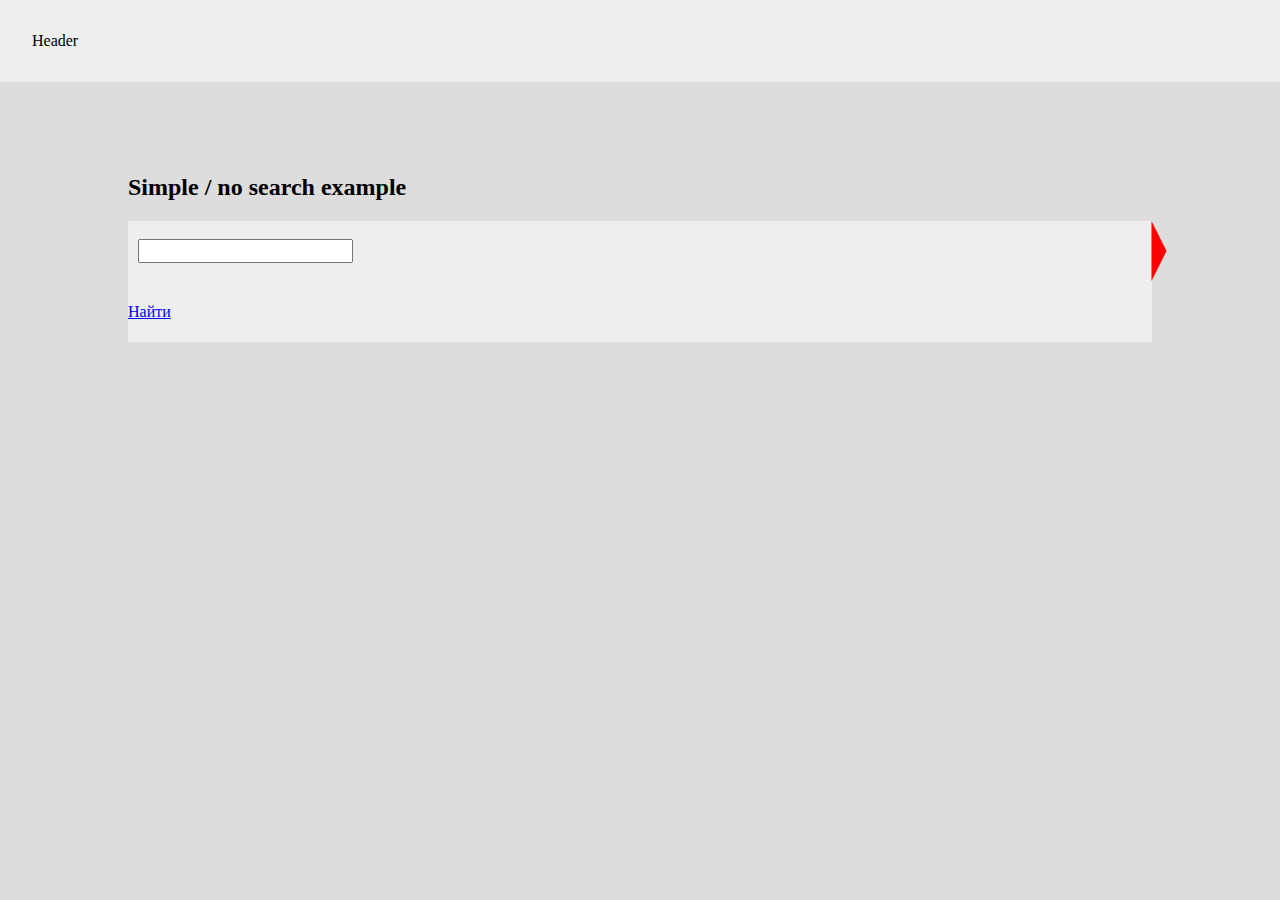
==== blocks/head/head.html @ 8ec45f77 "Head: search input v 0.1" ====
<!DOCTYPE HTML>
<html>
<head>
    <meta charset="UTF-8">
    <title>Head</title>
    <link rel="stylesheet" href="../s/all.css">
    <link rel="stylesheet" href="../head/head.css" />

    <script type="text/javascript" src="http://yandex.st/jquery/1.7.1/jquery.js"></script>

    <script type="text/javascript" src="../../nanoblocks.js"></script>
    <script type="text/javascript" src="../head/head.js"></script>
</head>
<body>
    <div class="nb-head">Header</div>
    <br/>
    <br/>
    <br/>
    <br/>

    <section>

        <h2>Simple / no search example</h2>

        <div class="nb-search">
            <div class="nb-search-arrow"></div>
            <div class="nb-search-content">
                <div class="nb-search-input-container">
                    <input type="text" class="nb-search-input" />
                </div>
                <div class="nb-search-button-container">
                    <a class="button button_size_l button_arrowed" href="#">Найти<span class="button__arrow"></span></a>
                </div>
            </div>
        </div>

    </section>
</body>
</html>
---- blocks/head/head.css ----
/*****************************************************************************/
/* General */
body {
    margin: 0;
    padding: 0;
    background: #DDD;
}

section {
    width: 80%;
    margin: 0 auto;
}

/*****************************************************************************/
/* Header */
.nb-head {
    padding: 2em;
    background: #EEE;
}

/*****************************************************************************/
/* Search arrow */
.nb-search {
    background: red;
    width: 100%;
    margin: 0 auto;

}

.nb-search-arrow {
    float: right;
    width: 0;
    height: 0;

    border: 30px solid red;
    border-top-color: #DDD;
    border-bottom-color: #DDD;
    border-right-width: 0;
    -webkit-transform: scaleX(0.5);

    margin-right: -22px;
}

.nb-search-content {
    height: 100%;
    line-height: 60px;
    background: #EEE;
}

.nb-search-input {
    font-size: 16px;
    vertical-align: middle;
    margin-bottom: 3px;
    margin-left: 10px;
    margin-right: 3px;
}

.nb-search-content .button {
    vertical-align: middle;
    text-align: center;
}
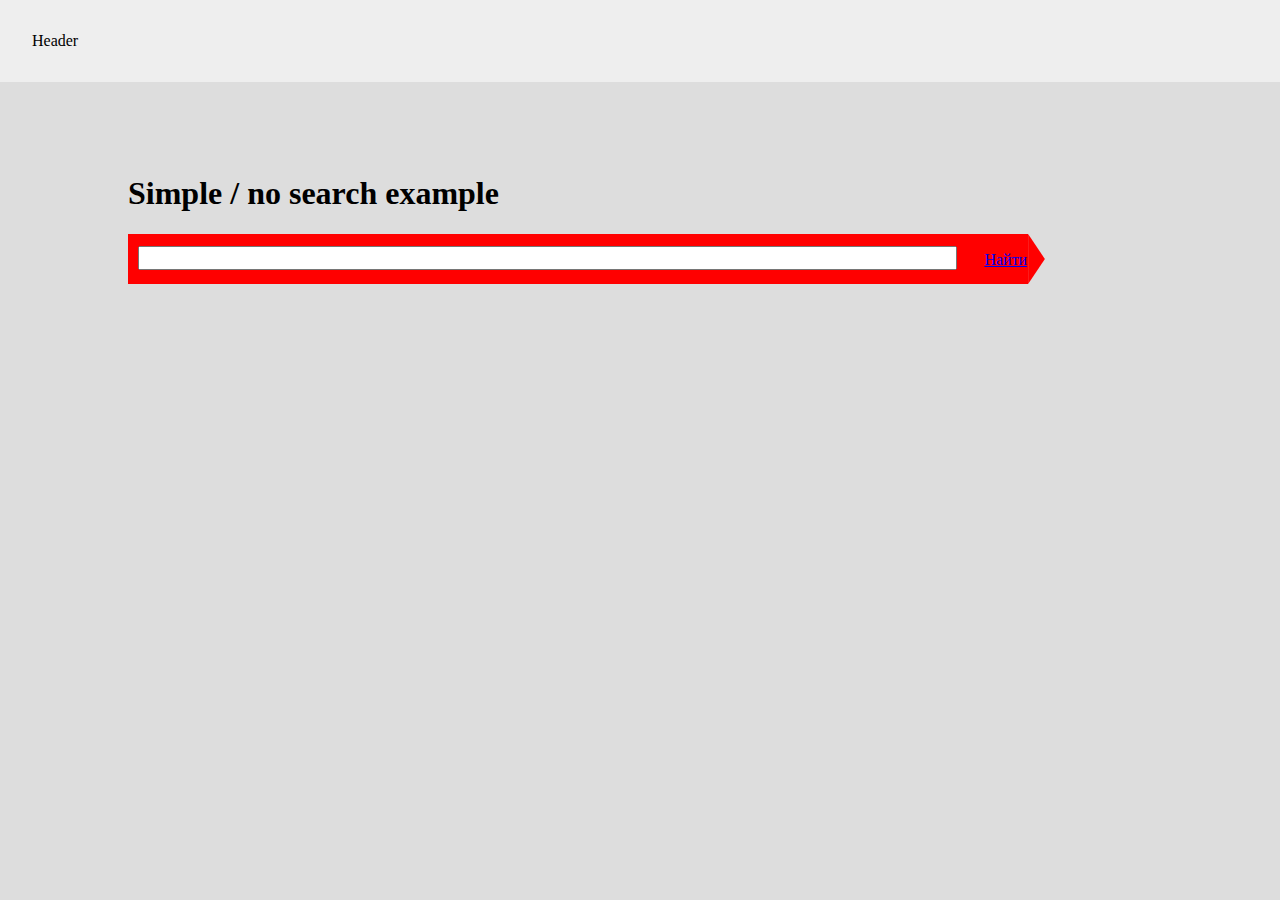
==== commit 6cd0adc3: "More elastic version of the arrow." ====
--- a/blocks/head/head.html
+++ b/blocks/head/head.html
@@ -19,21 +19,28 @@
     <br/>
 
     <section>
-
-        <h2>Simple / no search example</h2>
+        <h1>Simple / no search example</h1>
 
         <div class="nb-search">
-            <div class="nb-search-arrow"></div>
             <div class="nb-search-content">
+                <div class="nb-search-button-container">
+                    <div class="nb-search-arrow"></div>
+                    <a class="button button_size_l button_arrowed nb-search-button" href="#">Найти<span class="button__arrow"></span></a>
+                </div>
                 <div class="nb-search-input-container">
                     <input type="text" class="nb-search-input" />
-                </div>
-                <div class="nb-search-button-container">
-                    <a class="button button_size_l button_arrowed" href="#">Найти<span class="button__arrow"></span></a>
                 </div>
             </div>
         </div>
 
     </section>
+
+    <!--<table class="grid">-->
+        <!--<tr>-->
+            <!--<td width="10%"></td>-->
+            <!--<td width="80%"></td>-->
+            <!--<td width="10%"></td>-->
+        <!--</tr>-->
+    <!--</table>-->
 </body>
 </html>--- a/blocks/head/head.css
+++ b/blocks/head/head.css
@@ -12,6 +12,27 @@
 }
 
 /*****************************************************************************/
+/* Grid */
+table.grid {
+    position: absolute;
+    width: 100%;
+    height: 100%;
+    top: 0;
+    left: 0;
+    margin: 0;
+    padding: 0;
+    border-collapse: collapse;
+}
+
+table.grid td {
+    border-right: 1px dotted rgba(255, 0, 255, 0.05);
+}
+
+table.grid td:last-child {
+    border-right: 0;
+}
+
+/*****************************************************************************/
 /* Header */
 .nb-head {
     padding: 2em;
@@ -21,41 +42,66 @@
 /*****************************************************************************/
 /* Search arrow */
 .nb-search {
+    margin: 0 auto 0 0;
+    width: 80%;
     background: red;
-    width: 100%;
-    margin: 0 auto;
-
 }
 
+/* Arrow and button */
 .nb-search-arrow {
     float: right;
     width: 0;
     height: 0;
 
-    border: 30px solid red;
+    border: 25px solid red;
     border-top-color: #DDD;
     border-bottom-color: #DDD;
     border-right-width: 0;
-    -webkit-transform: scaleX(0.5);
+    -webkit-transform: scaleX(0.67);
 
-    margin-right: -22px;
+    margin-right: -21px;
 }
 
 .nb-search-content {
-    height: 100%;
-    line-height: 60px;
-    background: #EEE;
+    width: 100%;
 }
 
-.nb-search-input {
-    font-size: 16px;
-    vertical-align: middle;
-    margin-bottom: 3px;
-    margin-left: 10px;
-    margin-right: 3px;
-}
+    .nb-search-input-container {
+        position: relative;
 
-.nb-search-content .button {
-    vertical-align: middle;
-    text-align: center;
-}+        width: 100%;
+
+        /*background: #EEE;*/
+        background: red;
+
+        height: 50px;
+        line-height: 50px;
+    }
+
+        .nb-search-input {
+            font-size: 16px;
+            vertical-align: middle;
+            width: 99%;
+            margin-bottom: 4px;
+            margin-left: 10px;
+        }
+
+    .nb-search-button-container {
+        float: right;
+        text-align: right;
+        /*background: yellow;*/
+        background: red;
+
+        width: 81px;
+        margin-right: -81px;
+
+        height: 50px;
+        line-height: 50px;
+    }
+        .nb-search-button {
+            vertical-align: middle;
+        }
+
+        .button_size_l.button_arrowed {
+            margin-right: -3px;
+        }